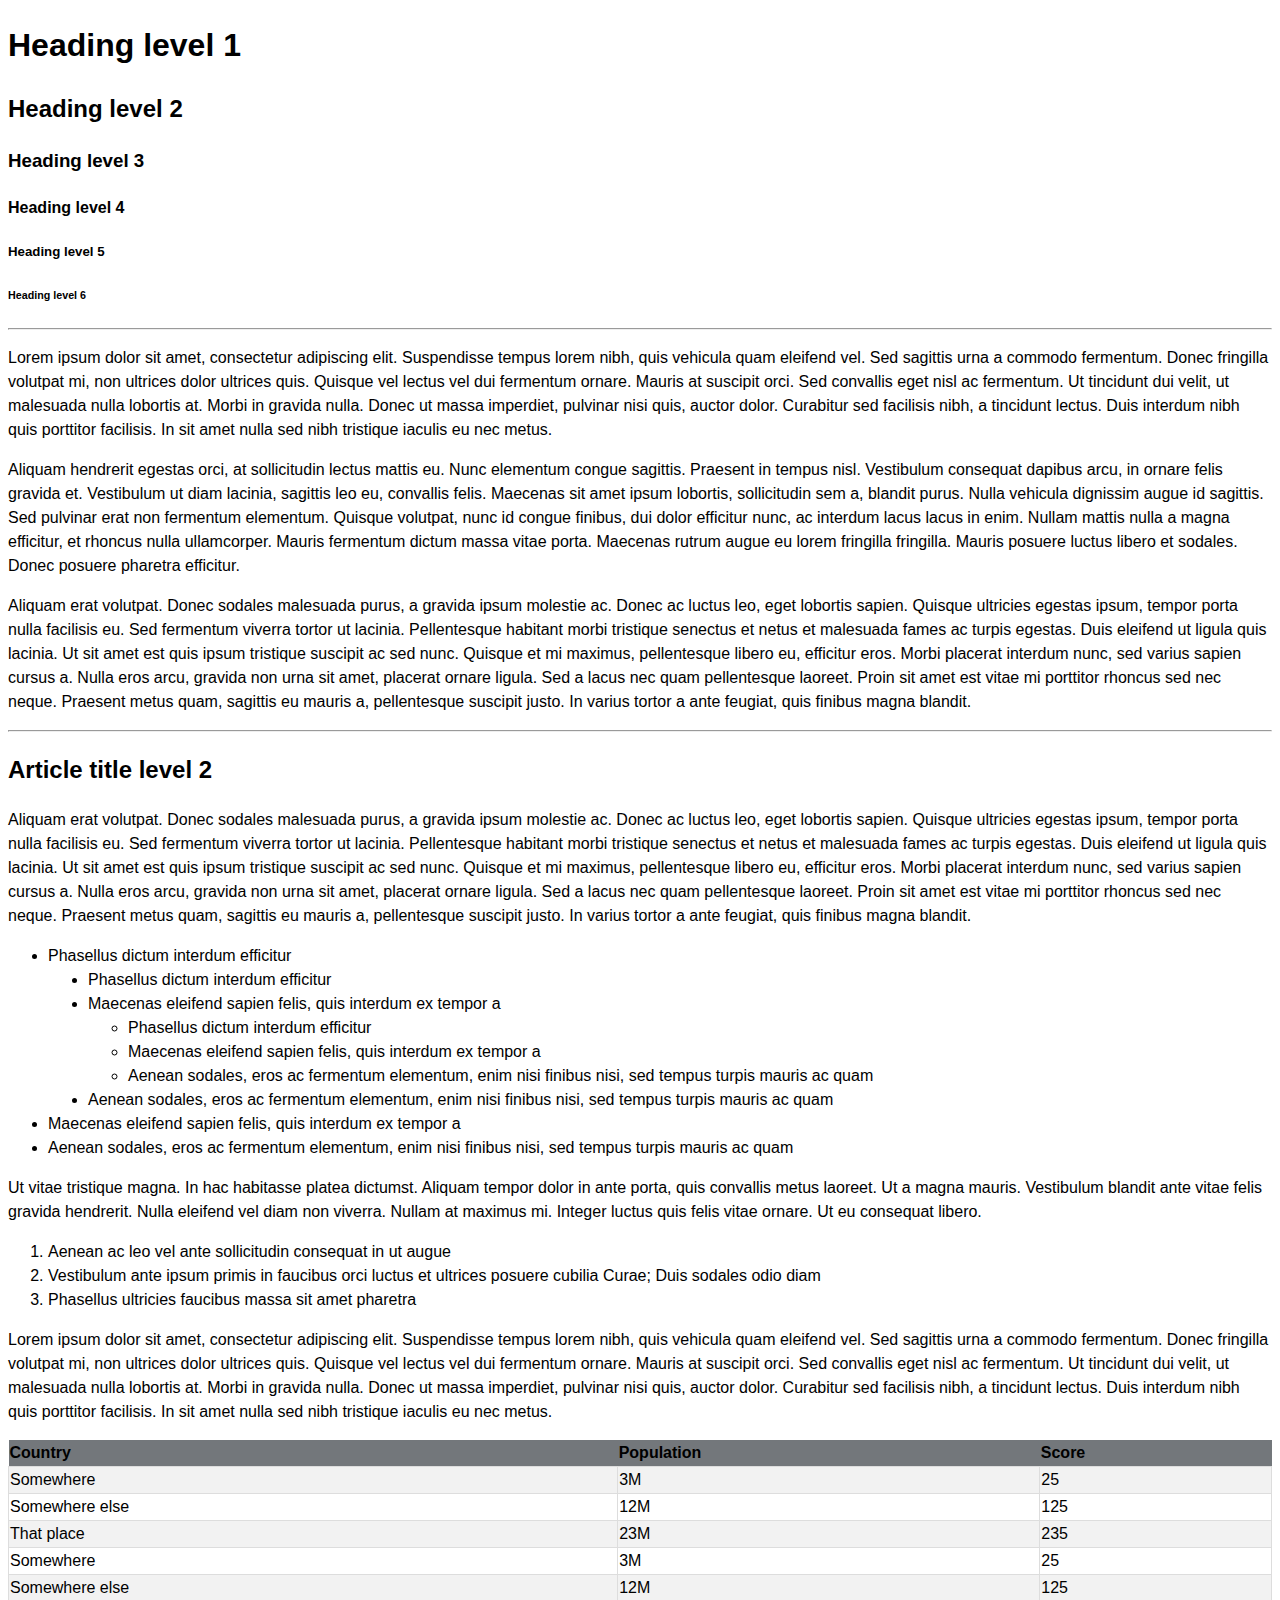
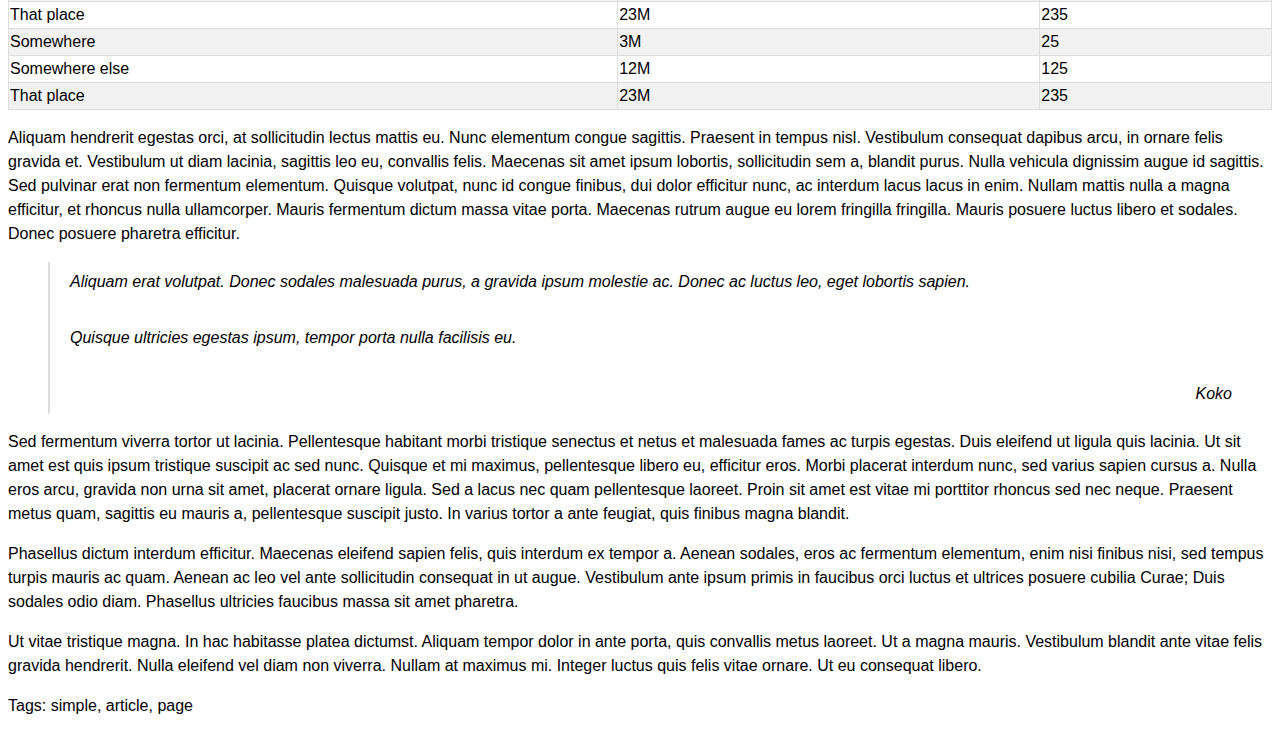
==== 11_Create-Typography-CSS/index.html @ 8b36d3b6 "more tasks" ====
<!DOCTYPE html>
<html lang="en">

<head>
    <meta charset="UTF-8">
    <meta http-equiv="X-UA-Compatible" content="IE=edge">
    <meta name="viewport" content="width=device-width, initial-scale=1.0">
    <title>Typography</title>
    <link rel="stylesheet" href="./styles.css">
</head>

<body>
    <header>
        <h1>Heading level 1</h1>
        <h2>Heading level 2</h2>
        <h3>Heading level 3</h3>
        <h4>Heading level 4</h4>
        <h5>Heading level 5</h5>
        <h6>Heading level 6</h6>
    </header>

    <hr>
    <section>
        <p>Lorem ipsum dolor sit amet, consectetur adipiscing elit. Suspendisse tempus lorem nibh,
            quis vehicula quam eleifend vel. Sed sagittis urna a commodo fermentum. Donec fringilla
            volutpat mi, non ultrices dolor ultrices quis. Quisque vel lectus vel dui fermentum ornare.
            Mauris at suscipit orci. Sed convallis eget nisl ac fermentum. Ut tincidunt dui velit, ut
            malesuada nulla lobortis at. Morbi in gravida nulla. Donec ut massa imperdiet, pulvinar nisi
            quis, auctor dolor. Curabitur sed facilisis nibh, a tincidunt lectus. Duis interdum nibh quis
            porttitor facilisis. In sit amet nulla sed nibh tristique iaculis eu nec metus.

        </p>
        <p>Aliquam hendrerit egestas orci, at sollicitudin lectus mattis eu. Nunc elementum congue
            sagittis. Praesent in tempus nisl. Vestibulum consequat dapibus arcu, in ornare felis
            gravida et. Vestibulum ut diam lacinia, sagittis leo eu, convallis felis. Maecenas
            sit amet ipsum lobortis, sollicitudin sem a, blandit purus. Nulla vehicula dignissim
            augue id sagittis. Sed pulvinar erat non fermentum elementum. Quisque volutpat, nunc
            id congue finibus, dui dolor efficitur nunc, ac interdum lacus lacus in enim. Nullam
            mattis nulla a magna efficitur, et rhoncus nulla ullamcorper. Mauris fermentum dictum
            massa vitae porta. Maecenas rutrum augue eu lorem fringilla fringilla. Mauris
            posuere luctus libero et sodales. Donec posuere pharetra efficitur.

        </p>
        <p>Aliquam erat volutpat. Donec sodales malesuada purus, a gravida ipsum molestie ac.
            Donec ac luctus leo, eget lobortis sapien. Quisque ultricies egestas ipsum, tempor porta nulla
            facilisis eu. Sed fermentum viverra tortor ut lacinia. Pellentesque habitant morbi tristique
            senectus et netus et malesuada fames ac turpis egestas. Duis eleifend ut ligula quis lacinia.
            Ut sit amet est quis ipsum tristique suscipit ac sed nunc. Quisque et mi maximus, pellentesque
            libero eu, efficitur eros. Morbi placerat interdum nunc, sed varius sapien cursus a. Nulla
            eros arcu, gravida non urna sit amet, placerat ornare ligula. Sed a lacus nec quam pellentesque
            laoreet. Proin sit amet est vitae mi porttitor rhoncus sed nec neque. Praesent metus quam,
            sagittis eu mauris a, pellentesque suscipit justo. In varius tortor a ante feugiat, quis
            finibus magna blandit.
        </p>

    </section>
    <hr>
    <section>
        <h2>Article title level 2</h2>
        <p>Aliquam erat volutpat. Donec sodales malesuada purus, a gravida ipsum molestie ac.
            Donec ac luctus leo, eget lobortis sapien. Quisque ultricies egestas ipsum, tempor
            porta nulla facilisis eu. Sed fermentum viverra tortor ut lacinia. Pellentesque habitant
            morbi tristique senectus et netus et malesuada fames ac turpis egestas. Duis eleifend ut
            ligula quis lacinia. Ut sit amet est quis ipsum tristique suscipit ac sed nunc. Quisque
            et mi maximus, pellentesque libero eu, efficitur eros. Morbi placerat interdum nunc,
            sed varius sapien cursus a. Nulla eros arcu, gravida non urna sit amet, placerat ornare
            ligula. Sed a lacus nec quam pellentesque laoreet. Proin sit amet est vitae mi porttitor
            rhoncus sed nec neque. Praesent metus quam, sagittis eu mauris a, pellentesque suscipit
            justo. In varius tortor a ante feugiat, quis finibus magna blandit.
        </p>
        <ul type="disc">
            <li>Phasellus dictum interdum efficitur
                <ul type="disc">
                    <li>Phasellus dictum interdum efficitur</li>
                    <li>Maecenas eleifend sapien felis, quis interdum ex tempor a
                        <ul type="circle">
                            <li>Phasellus dictum interdum efficitur</li>
                            <li>Maecenas eleifend sapien felis, quis interdum ex tempor a</li>
                            <li>Aenean sodales, eros ac fermentum elementum, enim nisi finibus nisi, sed tempus turpis
                                mauris ac quam</li>
                        </ul>
                    </li>
                    <li>Aenean sodales, eros ac fermentum elementum, enim nisi finibus nisi, sed tempus turpis mauris ac
                        quam</li>
                </ul>
            </li>
            <li>Maecenas eleifend sapien felis, quis interdum ex tempor a</li>
            <li>Aenean sodales, eros ac fermentum elementum, enim nisi finibus nisi, sed tempus turpis mauris ac quam
            </li>
        </ul>
        <p>Ut vitae tristique magna. In hac habitasse platea dictumst. Aliquam tempor dolor in ante porta,
            quis convallis metus laoreet. Ut a magna mauris. Vestibulum blandit ante vitae felis gravida
            hendrerit. Nulla eleifend vel diam non viverra. Nullam at maximus mi. Integer luctus quis felis
            vitae ornare. Ut eu consequat libero.
        </p>
        <ol>
            <li>Aenean ac leo vel ante sollicitudin consequat in ut augue</li>
            <li>Vestibulum ante ipsum primis in faucibus orci luctus et ultrices posuere cubilia Curae; Duis sodales
                odio diam</li>
            <li>Phasellus ultricies faucibus massa sit amet pharetra
            </li>
        </ol>
        <p>Lorem ipsum dolor sit amet, consectetur adipiscing elit. Suspendisse tempus lorem nibh, quis vehicula quam
            eleifend vel. Sed sagittis urna a commodo fermentum. Donec fringilla volutpat mi, non ultrices dolor
            ultrices quis. Quisque vel lectus vel dui fermentum ornare. Mauris at suscipit orci. Sed convallis eget nisl
            ac fermentum. Ut tincidunt dui velit, ut malesuada nulla lobortis at. Morbi in gravida nulla. Donec ut massa
            imperdiet, pulvinar nisi quis, auctor dolor. Curabitur sed facilisis nibh, a tincidunt lectus. Duis interdum
            nibh quis porttitor facilisis. In sit amet nulla sed nibh tristique iaculis eu nec metus.
        </p>

    </section>
    <section>
        <table class="table">
            <thead>
                <tr>
                    <th>Country</th>
                    <th>Population</th>
                    <th>Score</th>
                </tr>

            </thead>
            <tbody>
                <tr>
                    <td>Somewhere</td>
                    <td>3M</td>
                    <td>25</td>
                </tr>
                <tr>
                    <td>Somewhere else</td>
                    <td>12M</td>
                    <td>125</td>
                </tr>
                <tr>
                    <td>That place</td>
                    <td>23M</td>
                    <td>235</td>
                </tr>
                <tr>
                    <td>Somewhere</td>
                    <td>3M</td>
                    <td>25</td>
                </tr>
                <tr>
                    <td>Somewhere else</td>
                    <td>12M</td>
                    <td>125</td>
                </tr>
                <tr>
                    <td>That place</td>
                    <td>23M</td>
                    <td>235</td>
                </tr>
                <tr>
                    <td>Somewhere</td>
                    <td>3M</td>
                    <td>25</td>
                </tr>
                <tr>
                    <td>Somewhere else</td>
                    <td>12M</td>
                    <td>125</td>
                </tr>
                <tr>
                    <td>That place</td>
                    <td>23M</td>
                    <td>235</td>
                </tr>
            </tbody>
        </table>
    </section>
    <section>
        <p>Aliquam hendrerit egestas orci, at sollicitudin lectus mattis eu. Nunc elementum congue sagittis.
            Praesent in tempus nisl. Vestibulum consequat dapibus arcu, in ornare felis gravida et.
            Vestibulum ut diam lacinia, sagittis leo eu, convallis felis. Maecenas sit amet ipsum
            lobortis, sollicitudin sem a, blandit purus. Nulla vehicula dignissim augue id sagittis.
            Sed pulvinar erat non fermentum elementum. Quisque volutpat, nunc id congue finibus, dui
            dolor efficitur nunc, ac interdum lacus lacus in enim. Nullam mattis nulla a magna
            efficitur, et rhoncus nulla ullamcorper. Mauris fermentum dictum massa vitae porta.
            Maecenas rutrum augue eu lorem fringilla fringilla. Mauris posuere luctus libero et
            sodales. Donec posuere pharetra efficitur.


        </p>
    </section>
    <section>
        <blockquote>
            <p>Aliquam erat volutpat. Donec sodales malesuada purus, a gravida ipsum molestie ac. Donec ac luctus leo,
                eget lobortis sapien.</p>
            <p>Quisque ultricies egestas ipsum, tempor porta nulla facilisis eu.</p>
            <p class="name">Koko</p>
        </blockquote>
    </section>
    <section>
        <p>Sed fermentum viverra tortor ut lacinia. Pellentesque habitant morbi tristique senectus et netus et malesuada
            fames ac
            turpis egestas. Duis eleifend ut ligula quis lacinia. Ut sit amet est quis ipsum tristique suscipit ac sed
            nunc. Quisque
            et mi maximus, pellentesque libero eu, efficitur eros. Morbi placerat interdum nunc, sed varius sapien
            cursus a. Nulla
            eros arcu, gravida non urna sit amet, placerat ornare ligula. Sed a lacus nec quam pellentesque laoreet.
            Proin sit amet est
            vitae mi porttitor rhoncus sed nec neque. Praesent metus quam, sagittis eu mauris a, pellentesque suscipit
            justo. In varius
            tortor a ante feugiat, quis finibus magna blandit.

        </p>
        <p>Phasellus dictum interdum efficitur. Maecenas eleifend sapien felis, quis interdum ex tempor a. Aenean
            sodales, eros ac
            fermentum elementum, enim nisi finibus nisi, sed tempus turpis mauris ac quam. Aenean ac leo vel ante
            sollicitudin consequat
            in ut augue. Vestibulum ante ipsum primis in faucibus orci luctus et ultrices posuere cubilia Curae; Duis
            sodales odio diam.
            Phasellus ultricies faucibus massa sit amet pharetra.

        </p>
        Ut vitae tristique magna. In hac habitasse platea dictumst. Aliquam tempor dolor in ante porta, quis convallis
        metus laoreet.
        Ut a magna mauris. Vestibulum blandit ante vitae felis gravida hendrerit. Nulla eleifend vel diam non viverra.
        Nullam at maximus mi.
        Integer luctus quis felis vitae ornare. Ut eu consequat libero.
        <p>Tags: simple, article, page</p>
        
    </section>


</body>

</html>
---- 11_Create-Typography-CSS/styles.css ----
body{
    font-family:Helvetica, sans-serif;
    font-size: 16px;
    line-height: 1.5;
  
}

.table tbody tr:nth-child(odd){background-color: #f2f2f2;}

/* .table tr:hover {background-color: rgb(41, 36, 36);} */
.table th{
    /* border: 1px solid black; */
    background-color:#73777B;
}
.table td{
    border: 1px solid #ddd;
}
.table{
    width: 100%;
    border-collapse: collapse;
    padding-top: 12px;
    padding-bottom: 12px;
    
    text-align: left;
    /* height: 32px; */
    /* border-radius: 1px;
    border-style: solid;
    border-color: #ccc;
    padding-left: 5px; */

}


blockquote{
    border-left : 2px solid rgb(221,221,221);
    padding-left: 20PX;
    font-style: italic;
    line-height: 2.5;
    
    /* o	Style its left border with rgb(221,221,221) color
o	Style its font to italic */

}
blockquote :nth-child(3){
    text-align: end;
}
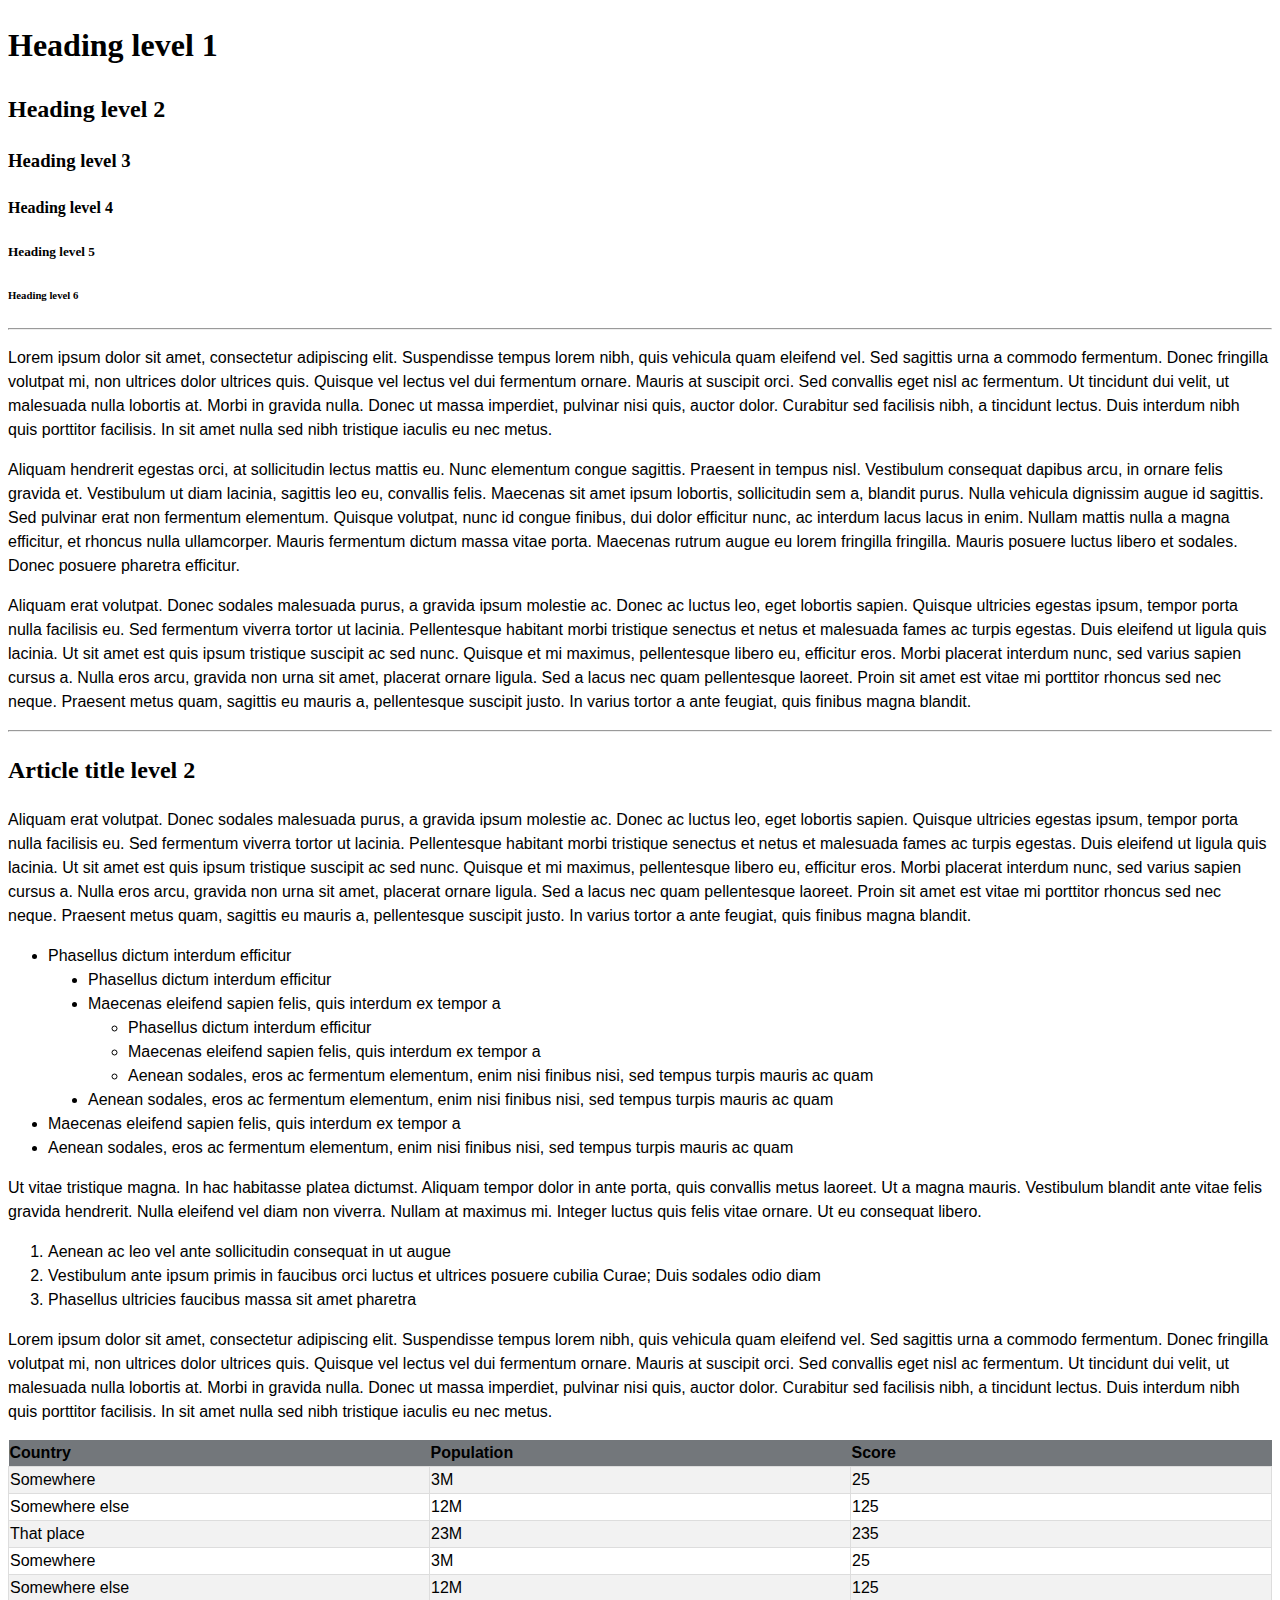
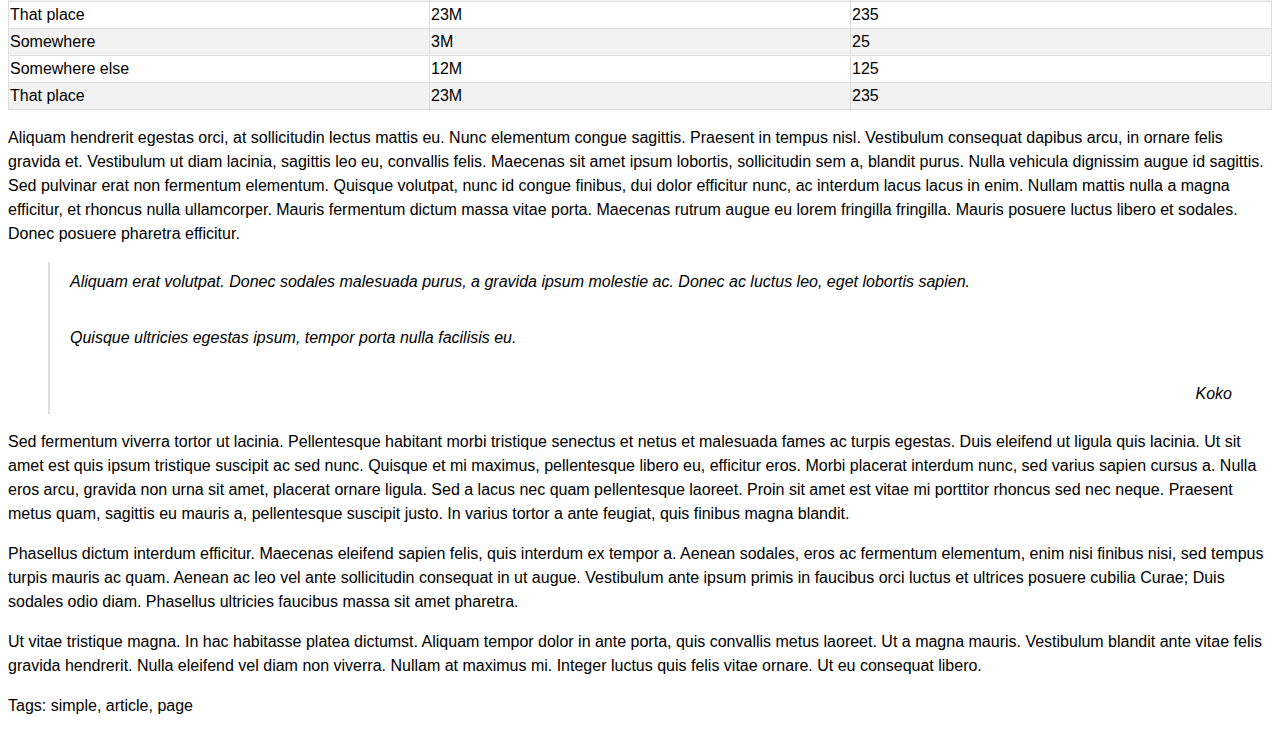
==== commit 8e4efcb9: "pseudo-" ====
--- a/11_Create-Typography-CSS/index.html
+++ b/11_Create-Typography-CSS/index.html
@@ -19,7 +19,7 @@
         <h6>Heading level 6</h6>
     </header>
 
-    <hr>
+    <hr/>
     <section>
         <p>Lorem ipsum dolor sit amet, consectetur adipiscing elit. Suspendisse tempus lorem nibh,
             quis vehicula quam eleifend vel. Sed sagittis urna a commodo fermentum. Donec fringilla
--- a/11_Create-Typography-CSS/styles.css
+++ b/11_Create-Typography-CSS/styles.css
@@ -1,26 +1,40 @@
-body{
-    font-family:Helvetica, sans-serif;
+/* html {
+
+    font-family: Helvetica, sans-serif;
     font-size: 16px;
     line-height: 1.5;
-  
+} */
+
+body {
+    font-family: Helvetica, sans-serif;
+    font-size: 16px;
+    line-height: 1.5;
+}
+h1,h2,h3,h4,h5,h6{
+    font-family: Georgia,  serif;
 }
 
-.table tbody tr:nth-child(odd){background-color: #f2f2f2;}
+.table tbody tr:nth-child(odd) {
+    background-color: #f2f2f2;
+}
 
 /* .table tr:hover {background-color: rgb(41, 36, 36);} */
-.table th{
+.table th {
     /* border: 1px solid black; */
-    background-color:#73777B;
+    background-color: #73777B;
 }
-.table td{
+
+.table td {
     border: 1px solid #ddd;
 }
-.table{
+
+.table {
     width: 100%;
     border-collapse: collapse;
     padding-top: 12px;
     padding-bottom: 12px;
-    
+    table-layout: fixed;
+
     text-align: left;
     /* height: 32px; */
     /* border-radius: 1px;
@@ -31,16 +45,17 @@
 }
 
 
-blockquote{
-    border-left : 2px solid rgb(221,221,221);
+blockquote {
+    border-left: 2px solid rgb(221, 221, 221);
     padding-left: 20PX;
     font-style: italic;
     line-height: 2.5;
-    
+
     /* o	Style its left border with rgb(221,221,221) color
 o	Style its font to italic */
 
 }
-blockquote :nth-child(3){
+
+blockquote :nth-child(3) {
     text-align: end;
 }